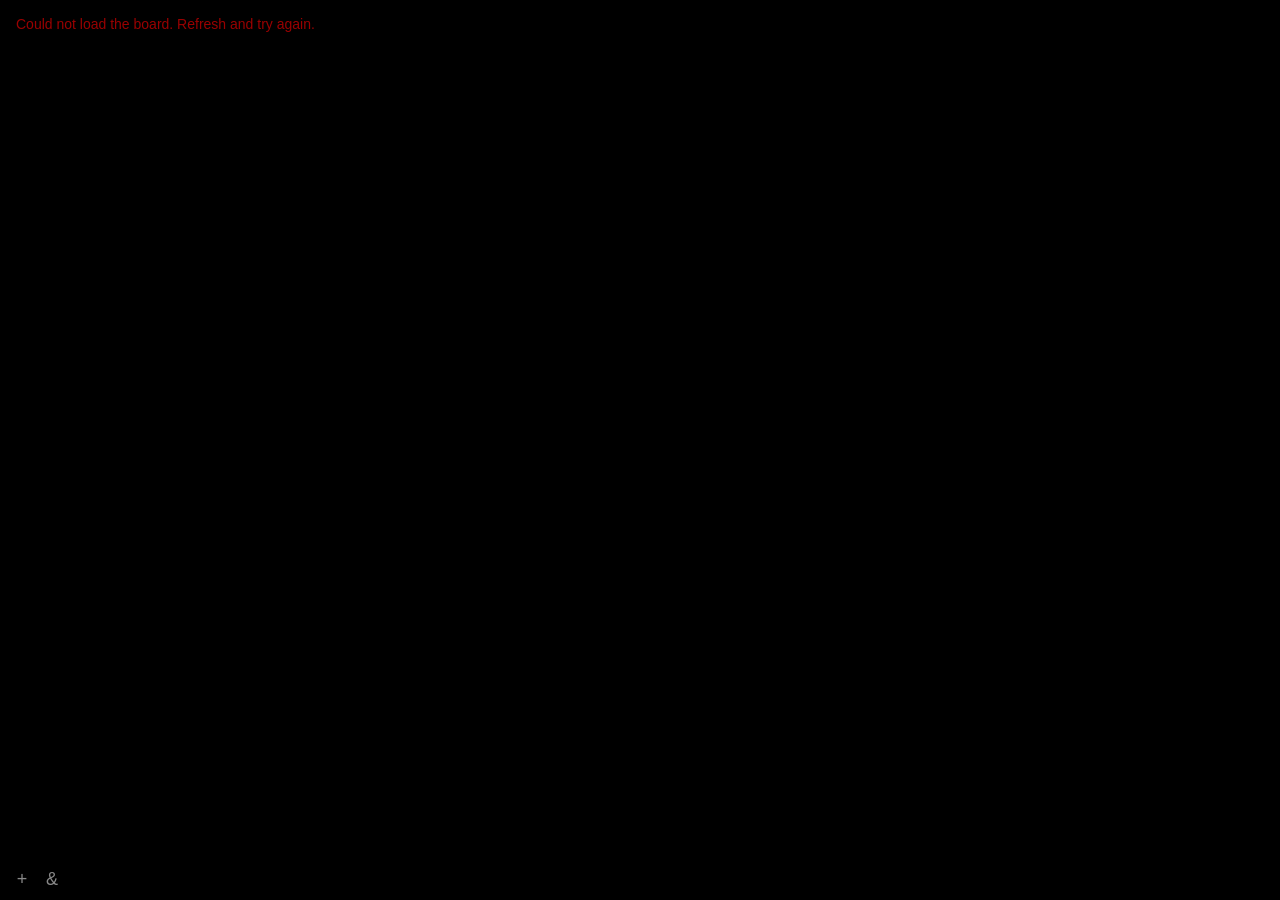
==== board.html @ 95a49057 "Add files via upload" ====
<!doctype html>
<html lang="en">
<head>
  <meta charset="utf-8">
  <meta name="viewport" content="width=device-width,initial-scale=1">
  <title>image board</title>
  <link rel="stylesheet" href="styles.css">
</head>
<body class="board-page">
  <main id="board" aria-label="Image board"></main>

  <div class="board-actions">
    <label class="add-action" title="add image" aria-label="add image">
      <span>+</span>
      <input id="fileInput" type="file" accept="image/*" multiple>
    </label>
    <button id="noteButton" class="add-action" type="button" title="add note" aria-label="add note">&amp;</button>
  </div>

  <script type="module" src="app.js"></script>
</body>
</html>
---- styles.css ----
@import url("https://fonts.googleapis.com/css2?family=Caveat:wght@500&family=UnifrakturCook:wght@700&display=swap");
* { box-sizing: border-box; }

html, body {
  margin: 0;
  width: 100%;
  min-height: 100%;
  background: #000;
  color: #fff;
  font-family: Arial, Helvetica, sans-serif;
}

body { min-height: 100vh; }

.home {
  display: grid;
  place-items: center;
  min-height: 100vh;
}

.home-links {
  display: flex;
  gap: 28px;
}

.home-links a {
  color: #fff;
  text-decoration: none;
  font-size: 16px;
}

.home-links a:hover { text-decoration: underline; }

.board-page {
  background: #fff;
  color: #111;
  min-height: 100vh;
  overflow: auto;
}

#board {
  position: relative;
  width: 100%;
  min-height: 100vh;
  overflow: visible;
}

.image-item {
  position: absolute;
  transform-origin: top left;
  user-select: none;
  touch-action: none;
  cursor: grab;
}

.image-item:active { cursor: grabbing; }

.image-item img {
  display: block;
  width: 100%;
  height: auto;
  pointer-events: none;
  user-select: none;
}

.image-item.grayscale img {
  filter: grayscale(100%);
}

.image-controls {
  position: absolute;
  inset: 0;
  display: none;
  color: #888;
  user-select: none;
  pointer-events: none;
}

.image-item.selected .image-controls {
  display: block;
}

.control {
  border: 0;
  background: transparent;
  padding: 0;
  margin: 0;
  color: #888;
  cursor: pointer;
  font-family: Arial, Helvetica, sans-serif;
  pointer-events: auto;
}

.delete-control {
  position: absolute;
  right: -1px;
  top: -18px;
  width: 16px;
  height: 16px;
  font-size: 17px;
  line-height: 16px;
}

.delete-control:hover {
  color: #d33;
}

.resize-handle {
  position: absolute;
  right: -5px;
  bottom: -5px;
  width: 12px;
  height: 12px;
  background: transparent;
  border: 1px solid #888;
  cursor: nwse-resize;
  display: block;
  pointer-events: auto;
}

.gray-wrap {
  position: absolute;
  left: -1px;
  top: -18px;
  width: 16px;
  height: 16px;
  pointer-events: auto;
}

.gray-button {
  width: 16px;
  height: 16px;
  font-size: 15px;
  line-height: 16px;
}

.gray-slider {
  position: absolute;
  left: 1px;
  top: 20px;
  width: 14px;
  height: 86px;
  display: none;
}

.gray-wrap.open .gray-slider {
  display: block;
}

.gray-slider input {
  appearance: none;
  -webkit-appearance: none;
  position: absolute;
  left: 4px;
  top: 0;
  width: 6px;
  height: 86px;
  margin: 0;
  background: transparent;
  writing-mode: vertical-lr;
  direction: ltr;
  cursor: ns-resize;
}

.gray-slider input::-webkit-slider-runnable-track {
  width: 1px;
  height: 86px;
  background: #888;
  border: 0;
}

.gray-slider input::-webkit-slider-thumb {
  -webkit-appearance: none;
  appearance: none;
  width: 9px;
  height: 9px;
  margin-left: -4px;
  border: 1px solid #888;
  border-radius: 50%;
  background: #fff;
}

.gray-slider input::-moz-range-track {
  width: 1px;
  height: 86px;
  background: #888;
  border: 0;
}

.gray-slider input::-moz-range-thumb {
  width: 9px;
  height: 9px;
  border: 1px solid #888;
  border-radius: 50%;
  background: #fff;
}

.age-button {
  position: absolute;
  left: -1px;
  bottom: -21px;
  width: 17px;
  height: 17px;
  padding: 0;
  font-size: 0;
}

.age-button svg {
  display: block;
  width: 17px;
  height: 17px;
  color: #888;
}

.age-button:hover {
  color: #666;
}

.age-button.working {
  opacity: 0.55;
}

.toolbar {
  position: fixed;
  z-index: 100000;
  left: 12px;
  bottom: 12px;
  display: flex;
  gap: 12px;
  align-items: center;
  padding: 6px 8px;
  background: rgba(255,255,255,.94);
  color: #111;
  font-size: 13px;
}

.toolbar a,
.upload {
  color: #111;
  text-decoration: none;
  cursor: pointer;
}

.toolbar a:hover,
.upload:hover { text-decoration: underline; }

.upload input { display: none; }

.board-page::-webkit-scrollbar {
  width: 3px;
}

.board-page::-webkit-scrollbar-track {
  background: transparent;
}

.board-page::-webkit-scrollbar-thumb {
  background: #999;
  border-radius: 0;
}

.board-page {
  scrollbar-color: #999 transparent;
  scrollbar-width: thin;
}

/* --- navigation pages --- */
.nav-page {
  background: #000;
  color: #888;
  min-height: 100vh;
  overflow: hidden;
}
.nav-canvas {
  position: fixed;
  inset: 0;
  overflow: hidden;
}
.nav-link, .wyf-link, .rune-link, .hand-link, .wyf-shared {
  color: #888;
  text-decoration: none;
  font-size: 16px;
  line-height: 1;
  font-weight: 400;
  transition: color .12s ease;
}
.nav-link:hover, .wyf-link:hover, .rune-link:hover, .hand-link:hover, .wyf-shared:hover { color: #aaa; }
.nav-link { position: absolute; }
.nav-link.greek { font-family: Arial, Helvetica, sans-serif; }
.nav-link.cyrillic { font-family: Arial, Helvetica, sans-serif; }
.nav-link.chinese { font-family: Arial, "Noto Sans SC", "Microsoft YaHei", sans-serif; }
.nav-link.symbol { font-size: 16px; }
.wyf-section { position: absolute; inset: 0; pointer-events: none; }
.wyf-section > * { pointer-events: auto; }
.wyf-alphabet {
  top: 13%; bottom: auto; left: 8%; right: auto; width: 47%; height: auto;
  display: grid; grid-template-columns: repeat(13, 1fr); grid-auto-rows: 24px;
  align-items: center;
}
.wyf-link { position: static; font-family: Arial, Helvetica, sans-serif; font-size: 15px; text-align: center; }
.wyf-numbers {
  top: 13%; bottom: auto; left: auto; right: 8%; width: 39%; height: auto;
  display: grid; grid-template-columns: repeat(21, 1fr); grid-auto-rows: 24px;
  align-items: center; text-align: center;
}
.wyf-numbers .wyf-link { position: static; font-family: Arial, Helvetica, sans-serif; font-size: 15px; }
.wyf-cyrillic { position: absolute; }
.wyf-cyrillic .nav-link { position: absolute; font-size: 17px; }
.wyf-runes { position: absolute; }
.rune-link { position: absolute; font-family: 'Noto Sans Runic', 'Segoe UI Symbol', serif; font-size: 17px; letter-spacing: .04em; }
.wyf-handwriting { top: 62%; left: 57%; right: 8%; bottom: auto; height: 17%; display: flex; flex-direction: column; align-items: flex-end; justify-content: space-between; }
.hand-link { position: static; font-family: 'Caveat', 'Segoe Print', 'Bradley Hand', cursive; font-size: 20px; }
.wyf-shared { position: fixed; left: 50%; bottom: 5.5%; transform: translateX(-50%); font-size: 17px; }
.nav-home { position: fixed; left: 14px; bottom: 12px; color: #444; text-decoration: none; font-size: 11px; }

/* --- board actions --- */
.board-page { background: #000; color: #fff; }
.board-actions { position: fixed; z-index: 100000; left: 13px; bottom: 12px; display: flex; gap: 12px; align-items: center; }
.add-action { width: 18px; height: 18px; padding: 0; margin: 0; border: 0; background: transparent; color: #888; font: 18px/18px Arial, Helvetica, sans-serif; text-align: center; cursor: pointer; text-decoration: none; }
.add-action:hover { color: #aaa; }
.add-action input { display: none; }

/* --- text notes --- */
.note-item { position: absolute; transform-origin: top left; user-select: none; touch-action: none; cursor: grab; color: #ddd; }
.note-item:active { cursor: grabbing; }
.note-text { display: block; width: 100%; height: 100%; resize: none; overflow: hidden; border: 0; outline: 0; background: transparent; color: #ddd; padding: 2px; margin: 0; font:  16px/1.25 'UnifrakturCook', 'Old English Text MT', 'UnifrakturMaguntia', serif; user-select: text; cursor: text; }
.note-item .resize-handle { display: block; }

/* Controls stay subtle on black boards. */
.image-controls { color: #888; }
.delete-control { color: #888; }
.delete-control:hover { color: #d33; }
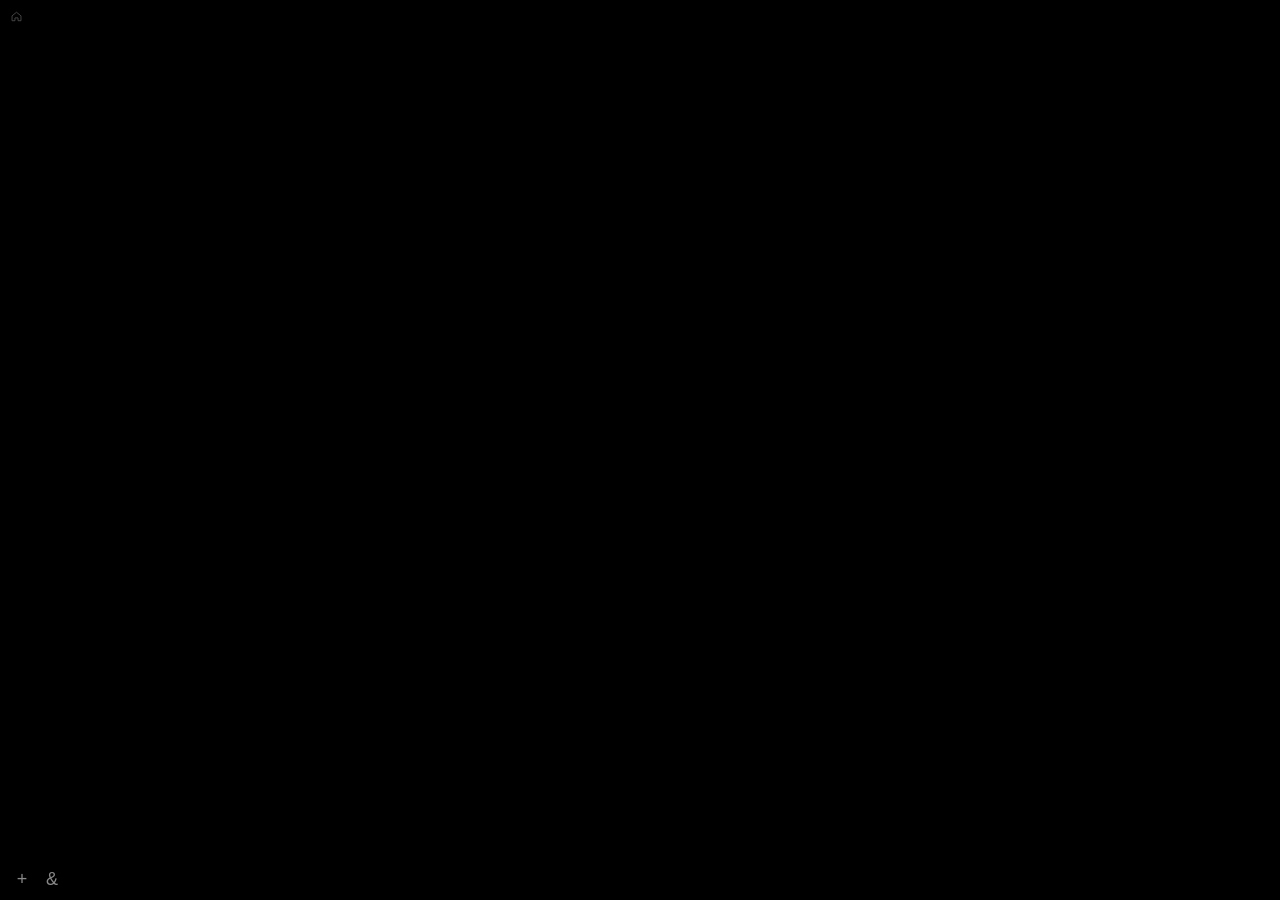
==== commit b8dec50c: "Add files via upload stylistic patch" ====
--- a/board.html
+++ b/board.html
@@ -7,6 +7,11 @@
   <link rel="stylesheet" href="styles.css">
 </head>
 <body class="board-page">
+  <a class="home-icon" href="index.html" aria-label="home" title="home">
+    <svg viewBox="0 0 16 16" aria-hidden="true">
+      <path d="M2.5 7.2 8 2.8l5.5 4.4v6H9.9V9.7H6.1v3.5H2.5z" fill="none" stroke="currentColor" stroke-width="1" stroke-linejoin="round"/>
+    </svg>
+  </a>
   <main id="board" aria-label="Image board"></main>
 
   <div class="board-actions">
--- a/styles.css
+++ b/styles.css
@@ -1,4 +1,5 @@
-@import url("https://fonts.googleapis.com/css2?family=Caveat:wght@500&family=UnifrakturCook:wght@700&display=swap");
+@import url("https://fonts.googleapis.com/css2?family=UnifrakturCook:wght@700&display=swap");
+@import url("https://fonts.cdnfonts.com/css/18th-century-kurrent");
 * { box-sizing: border-box; }
 
 html, body {
@@ -50,10 +51,10 @@
   transform-origin: top left;
   user-select: none;
   touch-action: none;
-  cursor: grab;
-}
-
-.image-item:active { cursor: grabbing; }
+  cursor: default;
+}
+
+.image-item.dragging, .note-item.dragging { opacity: .94; }
 
 .image-item img {
   display: block;
@@ -70,14 +71,19 @@
 .image-controls {
   position: absolute;
   inset: 0;
-  display: none;
-  color: #888;
+  display: block;
+  color: #777;
   user-select: none;
   pointer-events: none;
-}
-
-.image-item.selected .image-controls {
-  display: block;
+  opacity: 0;
+  visibility: hidden;
+  transition: opacity .12s ease;
+}
+
+.image-item.selected .image-controls,
+.note-item.selected .image-controls {
+  opacity: 1;
+  visibility: visible;
 }
 
 .control {
@@ -85,8 +91,8 @@
   background: transparent;
   padding: 0;
   margin: 0;
-  color: #888;
-  cursor: pointer;
+  color: #777;
+  cursor: default;
   font-family: Arial, Helvetica, sans-serif;
   pointer-events: auto;
 }
@@ -114,8 +120,18 @@
   background: transparent;
   border: 1px solid #888;
   cursor: nwse-resize;
-  display: block;
+  display: none;
   pointer-events: auto;
+  opacity: 0;
+  visibility: hidden;
+  transition: opacity .12s ease;
+}
+
+.image-item.selected > .resize-handle,
+.note-item.selected > .resize-handle {
+  display: block;
+  opacity: 1;
+  visibility: visible;
 }
 
 .gray-wrap {
@@ -238,7 +254,7 @@
 .upload {
   color: #111;
   text-decoration: none;
-  cursor: pointer;
+  cursor: default;
 }
 
 .toolbar a:hover,
@@ -283,8 +299,10 @@
   line-height: 1;
   font-weight: 400;
   transition: color .12s ease;
-}
-.nav-link:hover, .wyf-link:hover, .rune-link:hover, .hand-link:hover, .wyf-shared:hover { color: #aaa; }
+  cursor: default;
+}
+.nav-link:hover, .wyf-link:hover, .rune-link:hover, .hand-link:hover, .wyf-shared:hover { color: #b8b8b8; }
+.hand-link.passerby-blue:hover { color: #b8c7cd; }
 .nav-link { position: absolute; }
 .nav-link.greek { font-family: Arial, Helvetica, sans-serif; }
 .nav-link.cyrillic { font-family: Arial, Helvetica, sans-serif; }
@@ -299,34 +317,53 @@
 }
 .wyf-link { position: static; font-family: Arial, Helvetica, sans-serif; font-size: 15px; text-align: center; }
 .wyf-numbers {
-  top: 13%; bottom: auto; left: auto; right: 8%; width: 39%; height: auto;
-  display: grid; grid-template-columns: repeat(21, 1fr); grid-auto-rows: 24px;
-  align-items: center; text-align: center;
-}
-.wyf-numbers .wyf-link { position: static; font-family: Arial, Helvetica, sans-serif; font-size: 15px; }
-.wyf-cyrillic { position: absolute; }
+  top: 24%; bottom: auto; left: auto; right: 7%; width: 49%; height: auto;
+  display: grid; grid-template-columns: repeat(21, 20px); column-gap: 5px;
+  grid-auto-rows: 24px; align-items: center; justify-content: end; text-align: center;
+}
+.wyf-numbers .wyf-link { position: static; font-family: Arial, Helvetica, sans-serif; font-size: 15px; width: 20px; }
+.wyf-cyrillic { position: absolute; top: 34%; height: 12%; }
 .wyf-cyrillic .nav-link { position: absolute; font-size: 17px; }
-.wyf-runes { position: absolute; }
+.wyf-runes { position: absolute; top: 45%; height: 14%; }
 .rune-link { position: absolute; font-family: 'Noto Sans Runic', 'Segoe UI Symbol', serif; font-size: 17px; letter-spacing: .04em; }
-.wyf-handwriting { top: 62%; left: 57%; right: 8%; bottom: auto; height: 17%; display: flex; flex-direction: column; align-items: flex-end; justify-content: space-between; }
-.hand-link { position: static; font-family: 'Caveat', 'Segoe Print', 'Bradley Hand', cursive; font-size: 20px; }
+.wyf-handwriting { top: 63%; left: 57%; right: 8%; bottom: auto; height: 17%; display: flex; flex-direction: column; align-items: flex-end; justify-content: space-between; }
+.hand-link { position: static; font-family: '18th Century Kurrent Text', '18th Century Kurrent', cursive; font-size: 21px; font-weight: 400; letter-spacing: .01em; }
 .wyf-shared { position: fixed; left: 50%; bottom: 5.5%; transform: translateX(-50%); font-size: 17px; }
 .nav-home { position: fixed; left: 14px; bottom: 12px; color: #444; text-decoration: none; font-size: 11px; }
 
 /* --- board actions --- */
 .board-page { background: #000; color: #fff; }
 .board-actions { position: fixed; z-index: 100000; left: 13px; bottom: 12px; display: flex; gap: 12px; align-items: center; }
-.add-action { width: 18px; height: 18px; padding: 0; margin: 0; border: 0; background: transparent; color: #888; font: 18px/18px Arial, Helvetica, sans-serif; text-align: center; cursor: pointer; text-decoration: none; }
+.add-action { width: 18px; height: 18px; padding: 0; margin: 0; border: 0; background: transparent; color: #888; font: 18px/18px Arial, Helvetica, sans-serif; text-align: center; cursor: default; text-decoration: none; }
 .add-action:hover { color: #aaa; }
 .add-action input { display: none; }
 
 /* --- text notes --- */
-.note-item { position: absolute; transform-origin: top left; user-select: none; touch-action: none; cursor: grab; color: #ddd; }
-.note-item:active { cursor: grabbing; }
+.note-item { position: absolute; transform-origin: top left; user-select: none; touch-action: none; cursor: default; color: #ddd; }
 .note-text { display: block; width: 100%; height: 100%; resize: none; overflow: hidden; border: 0; outline: 0; background: transparent; color: #ddd; padding: 2px; margin: 0; font:  16px/1.25 'UnifrakturCook', 'Old English Text MT', 'UnifrakturMaguntia', serif; user-select: text; cursor: text; }
-.note-item .resize-handle { display: block; }
+
 
 /* Controls stay subtle on black boards. */
-.image-controls { color: #888; }
-.delete-control { color: #888; }
+.image-controls { color: #777; }
+.delete-control { color: #777; }
 .delete-control:hover { color: #d33; }
+
+.board-error { position: fixed; left: 16px; top: 16px; color: #900; font: 14px Arial, Helvetica, sans-serif; z-index: 999999; }
+
+
+/* --- tiny home link --- */
+.home-icon {
+  position: fixed;
+  left: 10px;
+  top: 10px;
+  z-index: 100001;
+  width: 13px;
+  height: 13px;
+  color: #666;
+  text-decoration: none;
+  cursor: default;
+  opacity: .82;
+  transition: color .12s ease, opacity .12s ease;
+}
+.home-icon:hover { color: #aaa; opacity: 1; }
+.home-icon svg { display: block; width: 13px; height: 13px; }
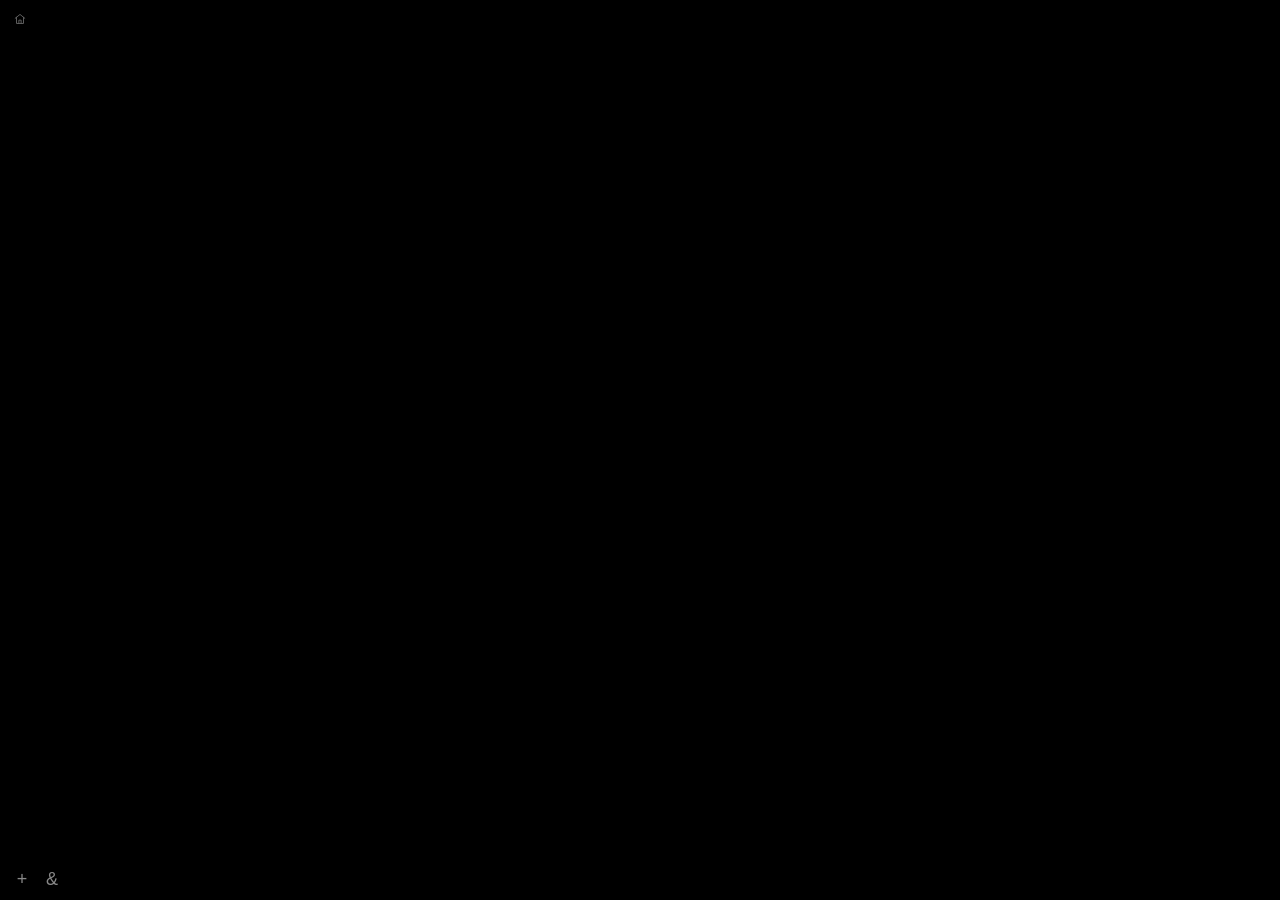
==== commit 25aad889: "Add files via upload" ====
--- a/board.html
+++ b/board.html
@@ -3,15 +3,15 @@
 <head>
   <meta charset="utf-8">
   <meta name="viewport" content="width=device-width,initial-scale=1">
-  <title>image board</title>
+  <title>eskja</title>
+  <link rel="icon" type="image/png" href="favicon.png">
   <link rel="stylesheet" href="styles.css">
 </head>
 <body class="board-page">
   <a class="home-icon" href="index.html" aria-label="home" title="home">
-    <svg viewBox="0 0 16 16" aria-hidden="true">
-      <path d="M2.5 7.2 8 2.8l5.5 4.4v6H9.9V9.7H6.1v3.5H2.5z" fill="none" stroke="currentColor" stroke-width="1" stroke-linejoin="round"/>
-    </svg>
+    <svg viewBox="0 0 16 16" aria-hidden="true"><path d="M2.5 7.2 8 2.8l5.5 4.4M4 6.1v7h8v-7M6.7 13.1V9.3h2.6v3.8"/></svg>
   </a>
+
   <main id="board" aria-label="Image board"></main>
 
   <div class="board-actions">
--- a/styles.css
+++ b/styles.css
@@ -25,12 +25,17 @@
 }
 
 .home-links a {
-  color: #fff;
+  color: #888;
   text-decoration: none;
   font-size: 16px;
-}
-
-.home-links a:hover { text-decoration: underline; }
+  cursor: default;
+  transition: color .15s ease, letter-spacing .15s ease;
+}
+.home-links a:hover { color: #aaa; text-decoration: none; }
+.home-links .husbond-home:hover { letter-spacing: .055em; }
+.home-links .wyf-home:hover { font-family: '18th Century Kurrent Text', '18th Century Kurrent', cursive; font-size: 20px; }
+
+.home-links a:hover { text-decoration: none; }
 
 .board-page {
   background: #fff;
@@ -54,7 +59,7 @@
   cursor: default;
 }
 
-.image-item.dragging, .note-item.dragging { opacity: .94; }
+.image-item:active { cursor: default; }
 
 .image-item img {
   display: block;
@@ -71,19 +76,15 @@
 .image-controls {
   position: absolute;
   inset: 0;
-  display: block;
-  color: #777;
+  display: none;
+  color: #888;
   user-select: none;
   pointer-events: none;
-  opacity: 0;
-  visibility: hidden;
-  transition: opacity .12s ease;
 }
 
 .image-item.selected .image-controls,
 .note-item.selected .image-controls {
-  opacity: 1;
-  visibility: visible;
+  display: block;
 }
 
 .control {
@@ -91,7 +92,7 @@
   background: transparent;
   padding: 0;
   margin: 0;
-  color: #777;
+  color: #888;
   cursor: default;
   font-family: Arial, Helvetica, sans-serif;
   pointer-events: auto;
@@ -122,17 +123,10 @@
   cursor: nwse-resize;
   display: none;
   pointer-events: auto;
-  opacity: 0;
-  visibility: hidden;
-  transition: opacity .12s ease;
 }
 
 .image-item.selected > .resize-handle,
-.note-item.selected > .resize-handle {
-  display: block;
-  opacity: 1;
-  visibility: visible;
-}
+.note-item.selected > .resize-handle { display: block; }
 
 .gray-wrap {
   position: absolute;
@@ -254,7 +248,7 @@
 .upload {
   color: #111;
   text-decoration: none;
-  cursor: default;
+  cursor: pointer;
 }
 
 .toolbar a:hover,
@@ -299,10 +293,8 @@
   line-height: 1;
   font-weight: 400;
   transition: color .12s ease;
-  cursor: default;
-}
-.nav-link:hover, .wyf-link:hover, .rune-link:hover, .hand-link:hover, .wyf-shared:hover { color: #b8b8b8; }
-.hand-link.passerby-blue:hover { color: #b8c7cd; }
+}
+.nav-link:hover, .wyf-link:hover, .rune-link:hover, .hand-link:hover, .wyf-shared:hover { color: #aaa; }
 .nav-link { position: absolute; }
 .nav-link.greek { font-family: Arial, Helvetica, sans-serif; }
 .nav-link.cyrillic { font-family: Arial, Helvetica, sans-serif; }
@@ -334,36 +326,30 @@
 /* --- board actions --- */
 .board-page { background: #000; color: #fff; }
 .board-actions { position: fixed; z-index: 100000; left: 13px; bottom: 12px; display: flex; gap: 12px; align-items: center; }
-.add-action { width: 18px; height: 18px; padding: 0; margin: 0; border: 0; background: transparent; color: #888; font: 18px/18px Arial, Helvetica, sans-serif; text-align: center; cursor: default; text-decoration: none; }
+.add-action { width: 18px; height: 18px; padding: 0; margin: 0; border: 0; background: transparent; color: #888; font: 18px/18px Arial, Helvetica, sans-serif; text-align: center; cursor: pointer; text-decoration: none; }
 .add-action:hover { color: #aaa; }
 .add-action input { display: none; }
 
 /* --- text notes --- */
 .note-item { position: absolute; transform-origin: top left; user-select: none; touch-action: none; cursor: default; color: #ddd; }
+.note-item:active { cursor: default; }
 .note-text { display: block; width: 100%; height: 100%; resize: none; overflow: hidden; border: 0; outline: 0; background: transparent; color: #ddd; padding: 2px; margin: 0; font:  16px/1.25 'UnifrakturCook', 'Old English Text MT', 'UnifrakturMaguntia', serif; user-select: text; cursor: text; }
-
+.note-item .resize-handle { display: none; }
 
 /* Controls stay subtle on black boards. */
-.image-controls { color: #777; }
-.delete-control { color: #777; }
+.image-controls { color: #888; }
+.delete-control { color: #888; }
 .delete-control:hover { color: #d33; }
 
 .board-error { position: fixed; left: 16px; top: 16px; color: #900; font: 14px Arial, Helvetica, sans-serif; z-index: 999999; }
 
-
-/* --- tiny home link --- */
-.home-icon {
-  position: fixed;
-  left: 10px;
-  top: 10px;
-  z-index: 100001;
-  width: 13px;
-  height: 13px;
-  color: #666;
-  text-decoration: none;
-  cursor: default;
-  opacity: .82;
-  transition: color .12s ease, opacity .12s ease;
-}
-.home-icon:hover { color: #aaa; opacity: 1; }
-.home-icon svg { display: block; width: 13px; height: 13px; }
+/* --- interaction polish --- */
+.image-item, .note-item { transition: opacity .11s ease; }
+.image-item.dragging, .note-item.dragging { opacity: .82; }
+.image-controls { display: block; opacity: 0; visibility: hidden; transition: opacity .12s ease, visibility .12s ease; }
+.image-item.selected .image-controls, .note-item.selected .image-controls { opacity: 1; visibility: visible; }
+.control, .add-action, .nav-link, .wyf-link, .rune-link, .hand-link, .wyf-shared, .nav-home, .home-link { cursor: default; }
+.home-icon { position: fixed; top: 12px; left: 13px; width: 14px; height: 14px; color: #666; z-index: 100001; text-decoration: none; cursor: default; transition: color .12s ease, opacity .12s ease; }
+.home-icon:hover { color: #aaa; }
+.home-icon svg { width: 14px; height: 14px; display: block; fill: none; stroke: currentColor; stroke-width: 1.05; stroke-linecap: round; stroke-linejoin: round; }
+.passerby-blue:hover { color: #9BCFE3 !important; }
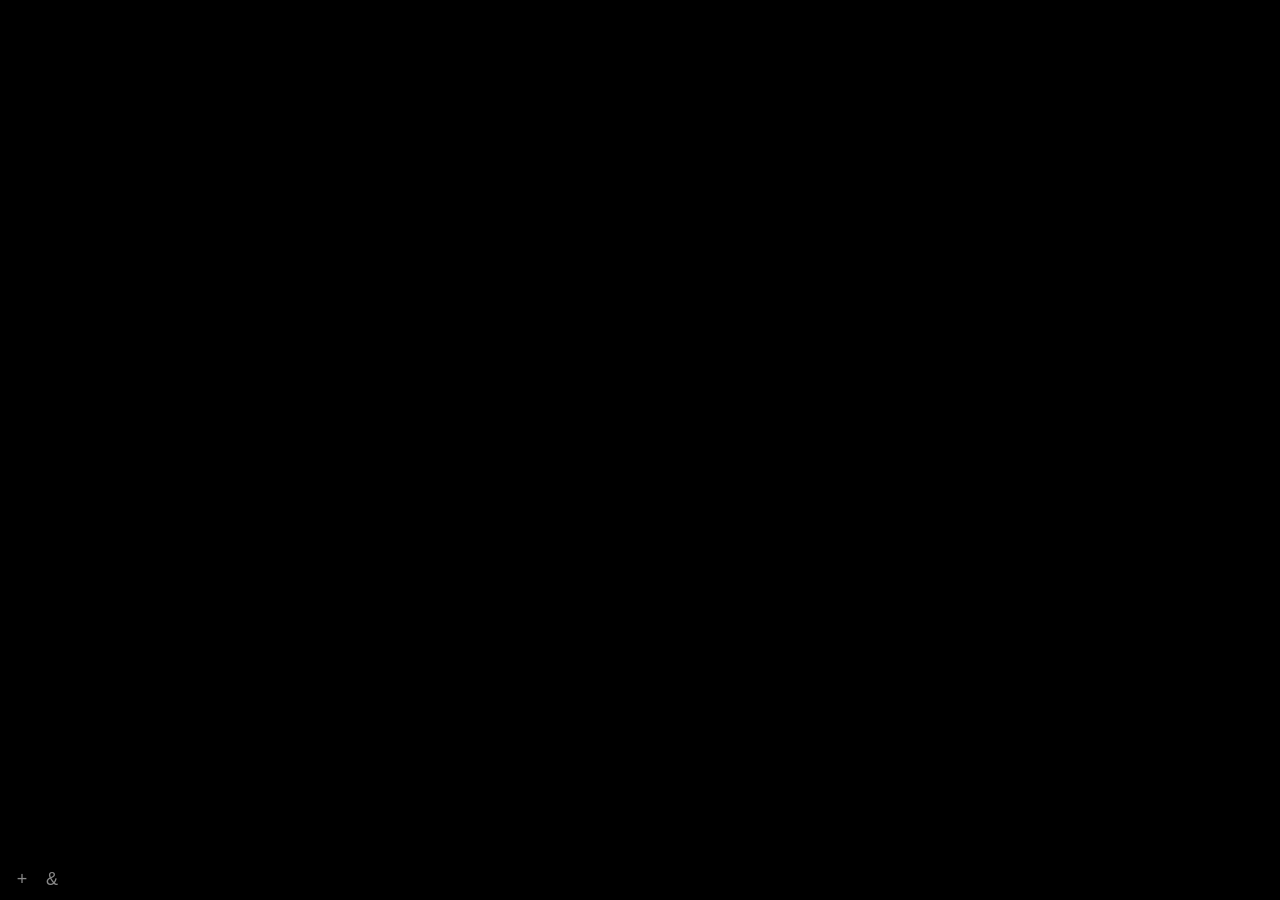
==== commit c25ae090: "Add files via upload v0.2" ====
--- a/board.html
+++ b/board.html
@@ -3,15 +3,10 @@
 <head>
   <meta charset="utf-8">
   <meta name="viewport" content="width=device-width,initial-scale=1">
-  <title>eskja</title>
-  <link rel="icon" type="image/png" href="favicon.png">
+  <title>image board</title>
   <link rel="stylesheet" href="styles.css">
 </head>
 <body class="board-page">
-  <a class="home-icon" href="index.html" aria-label="home" title="home">
-    <svg viewBox="0 0 16 16" aria-hidden="true"><path d="M2.5 7.2 8 2.8l5.5 4.4M4 6.1v7h8v-7M6.7 13.1V9.3h2.6v3.8"/></svg>
-  </a>
-
   <main id="board" aria-label="Image board"></main>
 
   <div class="board-actions">
--- a/styles.css
+++ b/styles.css
@@ -25,17 +25,12 @@
 }
 
 .home-links a {
-  color: #888;
+  color: #fff;
   text-decoration: none;
   font-size: 16px;
-  cursor: default;
-  transition: color .15s ease, letter-spacing .15s ease;
-}
-.home-links a:hover { color: #aaa; text-decoration: none; }
-.home-links .husbond-home:hover { letter-spacing: .055em; }
-.home-links .wyf-home:hover { font-family: '18th Century Kurrent Text', '18th Century Kurrent', cursive; font-size: 20px; }
-
-.home-links a:hover { text-decoration: none; }
+}
+
+.home-links a:hover { text-decoration: underline; }
 
 .board-page {
   background: #fff;
@@ -56,10 +51,10 @@
   transform-origin: top left;
   user-select: none;
   touch-action: none;
-  cursor: default;
-}
-
-.image-item:active { cursor: default; }
+  cursor: grab;
+}
+
+.image-item:active { cursor: grabbing; }
 
 .image-item img {
   display: block;
@@ -93,7 +88,7 @@
   padding: 0;
   margin: 0;
   color: #888;
-  cursor: default;
+  cursor: pointer;
   font-family: Arial, Helvetica, sans-serif;
   pointer-events: auto;
 }
@@ -121,12 +116,9 @@
   background: transparent;
   border: 1px solid #888;
   cursor: nwse-resize;
-  display: none;
+  display: block;
   pointer-events: auto;
 }
-
-.image-item.selected > .resize-handle,
-.note-item.selected > .resize-handle { display: block; }
 
 .gray-wrap {
   position: absolute;
@@ -331,10 +323,10 @@
 .add-action input { display: none; }
 
 /* --- text notes --- */
-.note-item { position: absolute; transform-origin: top left; user-select: none; touch-action: none; cursor: default; color: #ddd; }
-.note-item:active { cursor: default; }
+.note-item { position: absolute; transform-origin: top left; user-select: none; touch-action: none; cursor: grab; color: #ddd; }
+.note-item:active { cursor: grabbing; }
 .note-text { display: block; width: 100%; height: 100%; resize: none; overflow: hidden; border: 0; outline: 0; background: transparent; color: #ddd; padding: 2px; margin: 0; font:  16px/1.25 'UnifrakturCook', 'Old English Text MT', 'UnifrakturMaguntia', serif; user-select: text; cursor: text; }
-.note-item .resize-handle { display: none; }
+.note-item .resize-handle { display: block; }
 
 /* Controls stay subtle on black boards. */
 .image-controls { color: #888; }
@@ -343,13 +335,229 @@
 
 .board-error { position: fixed; left: 16px; top: 16px; color: #900; font: 14px Arial, Helvetica, sans-serif; z-index: 999999; }
 
-/* --- interaction polish --- */
-.image-item, .note-item { transition: opacity .11s ease; }
-.image-item.dragging, .note-item.dragging { opacity: .82; }
-.image-controls { display: block; opacity: 0; visibility: hidden; transition: opacity .12s ease, visibility .12s ease; }
-.image-item.selected .image-controls, .note-item.selected .image-controls { opacity: 1; visibility: visible; }
-.control, .add-action, .nav-link, .wyf-link, .rune-link, .hand-link, .wyf-shared, .nav-home, .home-link { cursor: default; }
-.home-icon { position: fixed; top: 12px; left: 13px; width: 14px; height: 14px; color: #666; z-index: 100001; text-decoration: none; cursor: default; transition: color .12s ease, opacity .12s ease; }
-.home-icon:hover { color: #aaa; }
-.home-icon svg { width: 14px; height: 14px; display: block; fill: none; stroke: currentColor; stroke-width: 1.05; stroke-linecap: round; stroke-linejoin: round; }
-.passerby-blue:hover { color: #9BCFE3 !important; }
+/* =========================================================
+   ESKJA implementation batch — things, hand, sound, video
+   ========================================================= */
+:root {
+  --eskja-hand-open: url('assets/cursor-open.png') 26 8, auto;
+  --eskja-hand-grab: url('assets/cursor-grab.png') 28 20, grabbing;
+  --eskja-gray: #888;
+  --eskja-gray-light: #aaa;
+}
+
+/* Eskja's hand: reaching by default, grasping only while a thing is carried. */
+.board-page,
+#board,
+.thing-item,
+.control,
+.add-action,
+.transport-button,
+.video-timeline,
+a,
+button,
+label {
+  cursor: var(--eskja-hand-open);
+}
+.thing-item.dragging { cursor: var(--eskja-hand-grab); }
+.thing-item.dragging * { cursor: var(--eskja-hand-grab) !important; }
+.note-text { cursor: text; }
+.resize-handle { cursor: nwse-resize; }
+.gray-slider input { cursor: ns-resize; }
+
+/* Every kept object uses the same spatial grammar. */
+.thing-item {
+  position: absolute;
+  transform-origin: top left;
+  user-select: none;
+  touch-action: none;
+}
+.image-item,
+.video-item,
+.audio-item,
+.note-item {
+  position: absolute;
+}
+
+.image-item img,
+.video-item video {
+  display: block;
+  width: 100%;
+  height: 100%;
+  object-fit: contain;
+  pointer-events: none;
+  user-select: none;
+}
+
+.image-item.selected .image-controls,
+.note-item.selected .image-controls,
+.audio-item.selected .image-controls,
+.video-item.selected .image-controls {
+  display: block;
+}
+
+/* Text is text: no saturation or cutout tools. */
+.note-item .image-controls .gray-wrap,
+.note-item .image-controls .cutout-button { display: none; }
+
+/* Stone figure/ground glyph: background removal for static images only. */
+.cutout-button {
+  position: absolute;
+  left: 24px;
+  top: -20px;
+  width: 22px;
+  height: 20px;
+  color: var(--eskja-gray);
+}
+.cutout-button svg { display: block; width: 22px; height: 20px; }
+.cutout-button:hover,
+.cutout-button.active { color: var(--eskja-gray-light); }
+.cutout-button.working {
+  opacity: .45;
+  pointer-events: none;
+}
+
+/* Audio things: the transport glyph is the visible body. */
+.audio-item {
+  min-width: 64px;
+  min-height: 44px;
+}
+.audio-body {
+  position: absolute;
+  inset: 0;
+  display: grid;
+  place-items: center;
+  overflow: visible;
+}
+.transport-button {
+  position: relative;
+  width: 34px;
+  height: 34px;
+  padding: 0;
+  border: 0;
+  background: transparent;
+  color: var(--eskja-gray);
+}
+.transport-button:hover { color: var(--eskja-gray-light); }
+.source-ring {
+  position: absolute;
+  left: 50%;
+  top: 50%;
+  border: 1px solid currentColor;
+  transform: translate(-50%, -50%);
+  pointer-events: none;
+}
+.source-ring.ring-a {
+  width: 25px;
+  height: 23px;
+  border-radius: 52% 46% 49% 54% / 47% 53% 45% 55%;
+  transform: translate(-50%, -50%) rotate(-4deg);
+}
+.source-ring.ring-b {
+  width: 32px;
+  height: 30px;
+  border-radius: 48% 55% 44% 51% / 55% 44% 54% 46%;
+  transform: translate(-50%, -50%) rotate(3deg);
+  opacity: .8;
+}
+.transport-mark {
+  position: absolute;
+  left: 50%;
+  top: 50%;
+  transform: translate(-50%, -50%);
+  pointer-events: none;
+}
+.play-mark {
+  width: 0;
+  height: 0;
+  border-top: 5px solid transparent;
+  border-bottom: 5px solid transparent;
+  border-left: 8px solid currentColor;
+  margin-left: 1px;
+  filter: drop-shadow(.25px .25px 0 currentColor);
+}
+/* Isa: one still vertical stroke. */
+.isa-mark {
+  width: 1px;
+  height: 12px;
+  background: currentColor;
+  transform: translate(-50%, -50%) rotate(.7deg);
+  box-shadow: .4px 0 0 currentColor;
+}
+
+/* Fixed family of imperfect emitted rings; motion is always outward. */
+.sound-ripple {
+  position: absolute;
+  left: 50%;
+  top: 50%;
+  width: 31px;
+  height: 29px;
+  margin-left: -15.5px;
+  margin-top: -14.5px;
+  border: 1px solid var(--eskja-gray);
+  pointer-events: none;
+  opacity: .58;
+  animation: eskja-ripple-out 1.25s ease-out forwards;
+}
+.ripple-shape-1 { border-radius: 52% 46% 49% 54% / 47% 53% 45% 55%; transform: rotate(-4deg); }
+.ripple-shape-2 { border-radius: 44% 56% 51% 48% / 54% 45% 57% 43%; transform: rotate(2deg); }
+.ripple-shape-3 { border-radius: 55% 45% 47% 53% / 46% 56% 44% 54%; transform: rotate(5deg); }
+.ripple-shape-4 { border-radius: 48% 53% 56% 43% / 52% 47% 45% 55%; transform: rotate(-2deg); }
+.ripple-shape-5 { border-radius: 46% 55% 45% 54% / 44% 54% 57% 43%; transform: rotate(7deg); }
+.ripple-shape-6 { border-radius: 54% 47% 52% 45% / 56% 43% 49% 52%; transform: rotate(-6deg); }
+@keyframes eskja-ripple-out {
+  0% { opacity: .58; scale: .95; }
+  75% { opacity: .20; }
+  100% { opacity: 0; scale: 2.7; }
+}
+
+/* Video: same play/pause language, but time moves left -> right. */
+.video-item { min-width: 90px; min-height: 60px; }
+.video-transport {
+  position: absolute;
+  left: 4px;
+  right: 4px;
+  bottom: -37px;
+  height: 34px;
+  display: flex;
+  align-items: center;
+  gap: 8px;
+  color: var(--eskja-gray);
+  pointer-events: auto;
+}
+.video-transport-button {
+  flex: 0 0 30px;
+  width: 30px;
+  height: 30px;
+  transform: scale(.88);
+}
+.video-timeline {
+  position: relative;
+  height: 18px;
+  flex: 1;
+  min-width: 35px;
+  touch-action: none;
+}
+.video-timeline::before {
+  content: '';
+  position: absolute;
+  left: 0;
+  right: 0;
+  top: 50%;
+  height: 1px;
+  background: #777;
+  opacity: .65;
+}
+.video-ripple {
+  position: absolute;
+  top: 50%;
+  width: 9px;
+  height: 8px;
+  margin-left: -4.5px;
+  margin-top: -4px;
+  border: 1px solid currentColor;
+  background: #000;
+  transition: left .08s linear;
+}
+
+/* Old hourglass feature is retired. */
+.age-button { display: none !important; }
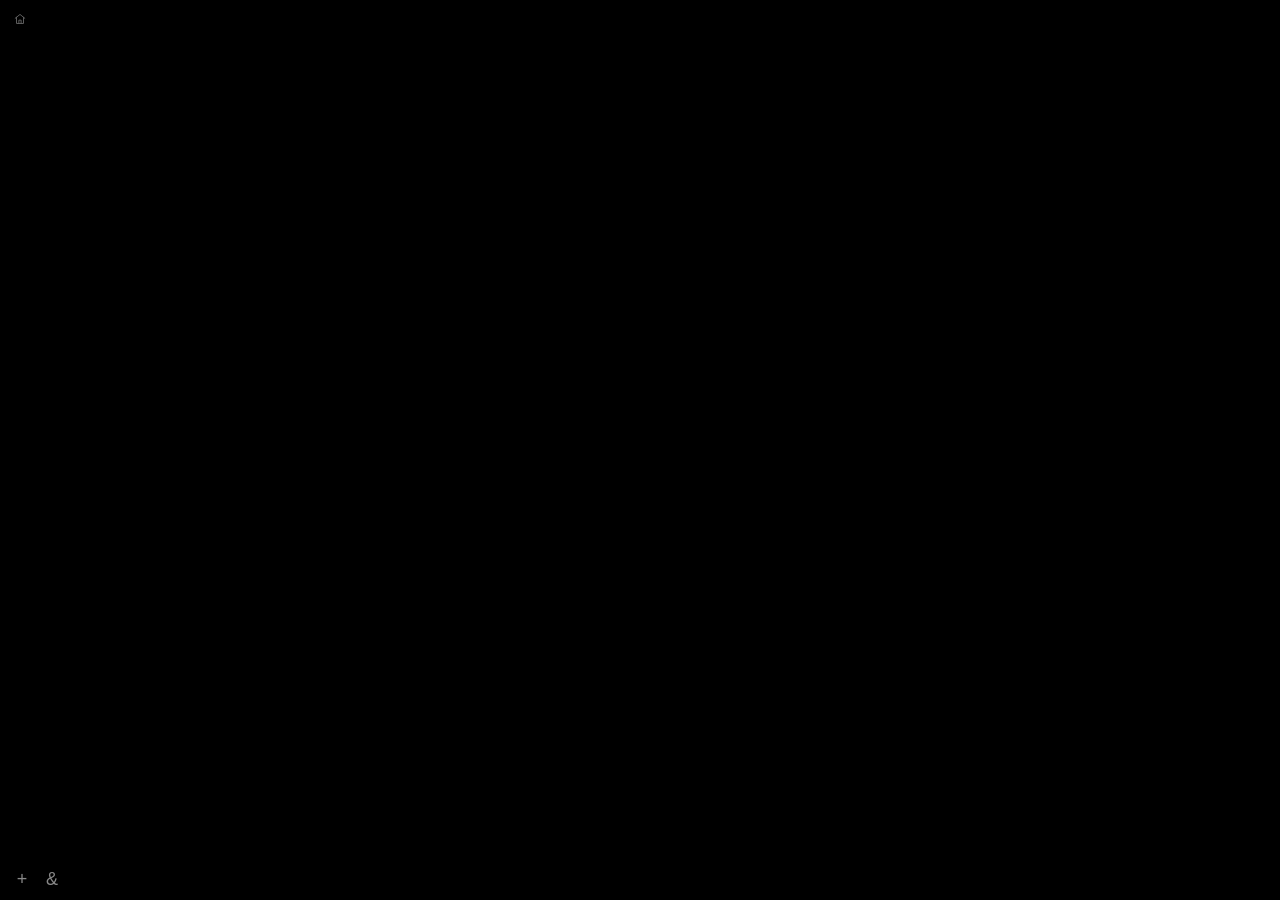
==== commit 454a7593: "Add files via upload i hate you, sam." ====
--- a/board.html
+++ b/board.html
@@ -3,16 +3,21 @@
 <head>
   <meta charset="utf-8">
   <meta name="viewport" content="width=device-width,initial-scale=1">
-  <title>image board</title>
+  <title>eskja</title>
+  <link rel="icon" type="image/png" href="favicon.png">
   <link rel="stylesheet" href="styles.css">
 </head>
 <body class="board-page">
+  <a class="home-icon" href="index.html" aria-label="home" title="home">
+    <svg viewBox="0 0 16 16" aria-hidden="true"><path d="M2.5 7.2 8 2.8l5.5 4.4M4 6.1v7h8v-7M6.7 13.1V9.3h2.6v3.8"/></svg>
+  </a>
+
   <main id="board" aria-label="Image board"></main>
 
   <div class="board-actions">
-    <label class="add-action" title="add image" aria-label="add image">
+    <label class="add-action" title="add thing" aria-label="add thing">
       <span>+</span>
-      <input id="fileInput" type="file" accept="image/*" multiple>
+      <input id="fileInput" type="file" accept="image/*,audio/*,video/*" multiple>
     </label>
     <button id="noteButton" class="add-action" type="button" title="add note" aria-label="add note">&amp;</button>
   </div>
--- a/styles.css
+++ b/styles.css
@@ -20,17 +20,43 @@
 }
 
 .home-links {
-  display: flex;
-  gap: 28px;
-}
-
-.home-links a {
-  color: #fff;
+  display: grid;
+  grid-template-columns: 92px 62px;
+  column-gap: 28px;
+  align-items: center;
+}
+
+.home-slot {
+  position: relative;
+  display: block;
+  height: 28px;
+  color: #888;
   text-decoration: none;
+  cursor: default;
+}
+
+.home-label {
+  position: absolute;
+  left: 50%;
+  top: 50%;
+  transform: translate(-50%, -50%);
+  white-space: nowrap;
+  color: inherit;
   font-size: 16px;
-}
-
-.home-links a:hover { text-decoration: underline; }
+  line-height: 1;
+}
+
+.husbond-label {
+  font-family: Arial, Helvetica, sans-serif;
+  letter-spacing: 0;
+  transition: color .15s ease, letter-spacing .15s ease;
+}
+
+.husbond-home:hover .husbond-label {
+  color: #aaa;
+  letter-spacing: .055em;
+}
+
 
 .board-page {
   background: #fff;
@@ -51,10 +77,10 @@
   transform-origin: top left;
   user-select: none;
   touch-action: none;
-  cursor: grab;
-}
-
-.image-item:active { cursor: grabbing; }
+  cursor: default;
+}
+
+.image-item:active { cursor: default; }
 
 .image-item img {
   display: block;
@@ -88,7 +114,7 @@
   padding: 0;
   margin: 0;
   color: #888;
-  cursor: pointer;
+  cursor: default;
   font-family: Arial, Helvetica, sans-serif;
   pointer-events: auto;
 }
@@ -116,9 +142,12 @@
   background: transparent;
   border: 1px solid #888;
   cursor: nwse-resize;
-  display: block;
+  display: none;
   pointer-events: auto;
 }
+
+.image-item.selected > .resize-handle,
+.note-item.selected > .resize-handle { display: block; }
 
 .gray-wrap {
   position: absolute;
@@ -323,10 +352,10 @@
 .add-action input { display: none; }
 
 /* --- text notes --- */
-.note-item { position: absolute; transform-origin: top left; user-select: none; touch-action: none; cursor: grab; color: #ddd; }
-.note-item:active { cursor: grabbing; }
+.note-item { position: absolute; transform-origin: top left; user-select: none; touch-action: none; cursor: default; color: #ddd; }
+.note-item:active { cursor: default; }
 .note-text { display: block; width: 100%; height: 100%; resize: none; overflow: hidden; border: 0; outline: 0; background: transparent; color: #ddd; padding: 2px; margin: 0; font:  16px/1.25 'UnifrakturCook', 'Old English Text MT', 'UnifrakturMaguntia', serif; user-select: text; cursor: text; }
-.note-item .resize-handle { display: block; }
+.note-item .resize-handle { display: none; }
 
 /* Controls stay subtle on black boards. */
 .image-controls { color: #888; }
@@ -335,229 +364,98 @@
 
 .board-error { position: fixed; left: 16px; top: 16px; color: #900; font: 14px Arial, Helvetica, sans-serif; z-index: 999999; }
 
-/* =========================================================
-   ESKJA implementation batch — things, hand, sound, video
-   ========================================================= */
-:root {
-  --eskja-hand-open: url('assets/cursor-open.png') 26 8, auto;
-  --eskja-hand-grab: url('assets/cursor-grab.png') 28 20, grabbing;
-  --eskja-gray: #888;
-  --eskja-gray-light: #aaa;
-}
-
-/* Eskja's hand: reaching by default, grasping only while a thing is carried. */
-.board-page,
-#board,
-.thing-item,
-.control,
-.add-action,
-.transport-button,
-.video-timeline,
-a,
-button,
-label {
-  cursor: var(--eskja-hand-open);
-}
-.thing-item.dragging { cursor: var(--eskja-hand-grab); }
-.thing-item.dragging * { cursor: var(--eskja-hand-grab) !important; }
-.note-text { cursor: text; }
-.resize-handle { cursor: nwse-resize; }
-.gray-slider input { cursor: ns-resize; }
-
-/* Every kept object uses the same spatial grammar. */
-.thing-item {
-  position: absolute;
-  transform-origin: top left;
+/* --- interaction polish --- */
+.image-item, .note-item { transition: opacity .11s ease; }
+.image-item.dragging, .note-item.dragging { opacity: .82; }
+.image-controls { display: block; opacity: 0; visibility: hidden; transition: opacity .12s ease, visibility .12s ease; }
+.image-item.selected .image-controls, .note-item.selected .image-controls { opacity: 1; visibility: visible; }
+.control, .add-action, .nav-link, .wyf-link, .rune-link, .hand-link, .wyf-shared, .nav-home, .home-link { cursor: default; }
+.home-icon { position: fixed; top: 12px; left: 13px; width: 14px; height: 14px; color: #666; z-index: 100001; text-decoration: none; cursor: default; transition: color .12s ease, opacity .12s ease; }
+.home-icon:hover { color: #aaa; }
+.home-icon svg { width: 14px; height: 14px; display: block; fill: none; stroke: currentColor; stroke-width: 1.05; stroke-linecap: round; stroke-linejoin: round; }
+.passerby-blue:hover { color: #9BCFE3 !important; }
+
+
+/* Husbond heart layout control */
+.nav-canvas[data-nav="husbond"] .nav-link {
+  transition: left .28s ease, top .28s ease, transform .28s ease, color .12s ease;
+}
+.husbond-heart-toggle {
+  cursor: default;
+}
+.husbond-heart-toggle:hover,
+.husbond-heart-toggle[aria-pressed="true"] {
+  color: #c74747;
+}
+.nav-canvas.husbond-organized .nav-link:not(.husbond-heart-toggle) {
+  transform-origin: center;
+}
+
+
+/* Expanded Husbond alphabet families */
+.nav-link.hebrew {
+  font-family: Arial, "Noto Sans Hebrew", "Times New Roman", serif;
+  direction: rtl;
+}
+
+.husbond-heart-toggle {
+  cursor: default;
   user-select: none;
-  touch-action: none;
-}
-.image-item,
-.video-item,
-.audio-item,
-.note-item {
-  position: absolute;
-}
-
-.image-item img,
-.video-item video {
-  display: block;
-  width: 100%;
-  height: 100%;
-  object-fit: contain;
-  pointer-events: none;
-  user-select: none;
-}
-
-.image-item.selected .image-controls,
-.note-item.selected .image-controls,
-.audio-item.selected .image-controls,
-.video-item.selected .image-controls {
-  display: block;
-}
-
-/* Text is text: no saturation or cutout tools. */
-.note-item .image-controls .gray-wrap,
-.note-item .image-controls .cutout-button { display: none; }
-
-/* Stone figure/ground glyph: background removal for static images only. */
-.cutout-button {
-  position: absolute;
-  left: 24px;
-  top: -20px;
-  width: 22px;
-  height: 20px;
-  color: var(--eskja-gray);
-}
-.cutout-button svg { display: block; width: 22px; height: 20px; }
-.cutout-button:hover,
-.cutout-button.active { color: var(--eskja-gray-light); }
-.cutout-button.working {
-  opacity: .45;
-  pointer-events: none;
-}
-
-/* Audio things: the transport glyph is the visible body. */
-.audio-item {
-  min-width: 64px;
-  min-height: 44px;
-}
-.audio-body {
-  position: absolute;
-  inset: 0;
-  display: grid;
-  place-items: center;
-  overflow: visible;
-}
-.transport-button {
-  position: relative;
-  width: 34px;
-  height: 34px;
-  padding: 0;
-  border: 0;
-  background: transparent;
-  color: var(--eskja-gray);
-}
-.transport-button:hover { color: var(--eskja-gray-light); }
-.source-ring {
-  position: absolute;
-  left: 50%;
-  top: 50%;
-  border: 1px solid currentColor;
-  transform: translate(-50%, -50%);
-  pointer-events: none;
-}
-.source-ring.ring-a {
-  width: 25px;
-  height: 23px;
-  border-radius: 52% 46% 49% 54% / 47% 53% 45% 55%;
-  transform: translate(-50%, -50%) rotate(-4deg);
-}
-.source-ring.ring-b {
-  width: 32px;
-  height: 30px;
-  border-radius: 48% 55% 44% 51% / 55% 44% 54% 46%;
-  transform: translate(-50%, -50%) rotate(3deg);
-  opacity: .8;
-}
-.transport-mark {
-  position: absolute;
-  left: 50%;
-  top: 50%;
-  transform: translate(-50%, -50%);
-  pointer-events: none;
-}
-.play-mark {
-  width: 0;
-  height: 0;
-  border-top: 5px solid transparent;
-  border-bottom: 5px solid transparent;
-  border-left: 8px solid currentColor;
-  margin-left: 1px;
-  filter: drop-shadow(.25px .25px 0 currentColor);
-}
-/* Isa: one still vertical stroke. */
-.isa-mark {
-  width: 1px;
-  height: 12px;
-  background: currentColor;
-  transform: translate(-50%, -50%) rotate(.7deg);
-  box-shadow: .4px 0 0 currentColor;
-}
-
-/* Fixed family of imperfect emitted rings; motion is always outward. */
-.sound-ripple {
-  position: absolute;
-  left: 50%;
-  top: 50%;
-  width: 31px;
-  height: 29px;
-  margin-left: -15.5px;
-  margin-top: -14.5px;
-  border: 1px solid var(--eskja-gray);
-  pointer-events: none;
-  opacity: .58;
-  animation: eskja-ripple-out 1.25s ease-out forwards;
-}
-.ripple-shape-1 { border-radius: 52% 46% 49% 54% / 47% 53% 45% 55%; transform: rotate(-4deg); }
-.ripple-shape-2 { border-radius: 44% 56% 51% 48% / 54% 45% 57% 43%; transform: rotate(2deg); }
-.ripple-shape-3 { border-radius: 55% 45% 47% 53% / 46% 56% 44% 54%; transform: rotate(5deg); }
-.ripple-shape-4 { border-radius: 48% 53% 56% 43% / 52% 47% 45% 55%; transform: rotate(-2deg); }
-.ripple-shape-5 { border-radius: 46% 55% 45% 54% / 44% 54% 57% 43%; transform: rotate(7deg); }
-.ripple-shape-6 { border-radius: 54% 47% 52% 45% / 56% 43% 49% 52%; transform: rotate(-6deg); }
-@keyframes eskja-ripple-out {
-  0% { opacity: .58; scale: .95; }
-  75% { opacity: .20; }
-  100% { opacity: 0; scale: 2.7; }
-}
-
-/* Video: same play/pause language, but time moves left -> right. */
-.video-item { min-width: 90px; min-height: 60px; }
-.video-transport {
-  position: absolute;
-  left: 4px;
-  right: 4px;
-  bottom: -37px;
-  height: 34px;
-  display: flex;
-  align-items: center;
-  gap: 8px;
-  color: var(--eskja-gray);
-  pointer-events: auto;
-}
-.video-transport-button {
-  flex: 0 0 30px;
-  width: 30px;
-  height: 30px;
-  transform: scale(.88);
-}
-.video-timeline {
-  position: relative;
-  height: 18px;
-  flex: 1;
-  min-width: 35px;
-  touch-action: none;
-}
-.video-timeline::before {
-  content: '';
-  position: absolute;
-  left: 0;
-  right: 0;
-  top: 50%;
-  height: 1px;
-  background: #777;
-  opacity: .65;
-}
-.video-ripple {
-  position: absolute;
-  top: 50%;
-  width: 9px;
-  height: 8px;
-  margin-left: -4.5px;
-  margin-top: -4px;
-  border: 1px solid currentColor;
-  background: #000;
-  transition: left .08s linear;
-}
-
-/* Old hourglass feature is retired. */
-.age-button { display: none !important; }
+}
+
+.husbond-heart-toggle:hover,
+.husbond-heart-toggle[aria-pressed="true"] {
+  color: #c74747;
+}
+
+.nav-canvas[data-nav="husbond"] .nav-link {
+  transition: left .34s ease, top .34s ease, transform .34s ease, color .12s ease;
+}
+
+
+.wyf-label {
+  font-family: Arial, Helvetica, sans-serif;
+  letter-spacing: 0;
+  transition: color .15s ease, letter-spacing .15s ease;
+}
+
+.wyf-home:hover .wyf-label {
+  color: #aaa;
+  letter-spacing: .055em;
+}
+
+
+/* --- v0.2: hand cursor + media things + cutout --- */
+.board-page, .nav-page, .home { cursor: url('assets/cursor-open.png') 12 8, default; }
+.image-item, .note-item, .media-item, .nav-link, .wyf-link, .rune-link, .hand-link, .home-slot, .add-action, .home-icon { cursor: url('assets/cursor-open.png') 12 8, default !important; }
+.image-item.dragging, .note-item.dragging, .media-item.dragging { cursor: url('assets/cursor-grab.png') 14 10, grabbing !important; }
+.media-item { position:absolute; user-select:none; touch-action:none; color:#888; }
+.audio-item { min-width:110px; min-height:48px; }
+.audio-item audio { display:none; }
+.audio-shell { position:absolute; inset:0; display:flex; align-items:center; justify-content:center; overflow:visible; }
+.media-play { border:0; padding:0; background:transparent; color:#888; width:38px; height:38px; position:relative; cursor:inherit; }
+.media-rings { position:absolute; inset:2px; display:block; }
+.media-ring { position:absolute; border:1px solid #888; border-radius:47% 53% 49% 51% / 52% 46% 54% 48%; inset:5px; }
+.media-ring.ring-b { inset:9px; transform:rotate(8deg); }
+.media-symbol { position:absolute; inset:0; display:grid; place-items:center; font:15px/1 Arial,sans-serif; color:#888; transform:translateX(1px); }
+.media-symbol.isa { font-family:serif; transform:none; }
+.audio-shell.playing .media-rings::before,.audio-shell.playing .media-rings::after { content:""; position:absolute; inset:5px; border:1px solid #888; border-radius:52% 48% 55% 45% / 46% 54% 48% 52%; animation:eskja-ripple 1.95s steps(14,end) infinite; opacity:0; }
+.audio-shell.playing .media-rings::after { animation-delay:.93s; border-radius:45% 55% 48% 52% / 55% 47% 53% 45%; }
+@keyframes eskja-ripple { 0%{transform:scale(.85) rotate(-3deg);opacity:0} 12%{opacity:.55} 100%{transform:scale(2.25) rotate(5deg);opacity:0} }
+.video-item video { display:block; width:100%; height:auto; }
+.video-controls { position:absolute; left:0; right:0; bottom:-27px; height:22px; display:flex; align-items:center; gap:7px; }
+.video-play { width:22px; height:22px; flex:0 0 22px; }
+.video-play .media-ring{inset:2px}.video-play .media-ring.ring-b{inset:5px}.video-play .media-symbol{font-size:11px}
+.video-track { appearance:none; -webkit-appearance:none; flex:1; height:14px; background:transparent; margin:0; }
+.video-track::-webkit-slider-runnable-track { height:1px; background:#777; }
+.video-track::-webkit-slider-thumb { -webkit-appearance:none; width:9px;height:9px;margin-top:-4px;border:1px solid #888;border-radius:50% 45% 55% 48%;background:#000; }
+.video-track::-moz-range-track { height:1px;background:#777; }.video-track::-moz-range-thumb { width:8px;height:8px;border:1px solid #888;border-radius:50%;background:#000; }
+.cutout-button { position:absolute; left:-1px; bottom:-21px; width:18px; height:18px; }
+.cutout-button .stone { position:absolute; width:11px;height:9px;border-radius:45% 55% 48% 52% / 58% 42% 55% 45%; }
+.cutout-button .rear { left:1px;top:2px;border:1px solid currentColor;transform:rotate(-13deg); }
+.cutout-button .front { left:6px;top:7px;background:currentColor;transform:rotate(9deg);width:9px;height:8px; }
+.cutout-button.working { animation:stone-wait .75s steps(2,end) infinite; }
+.cutout-button.active { color:#aaa; }
+@keyframes stone-wait { 50%{opacity:.35} }
+.media-item .resize-handle { display:none; }
+.media-item.selected .resize-handle { display:block; }
